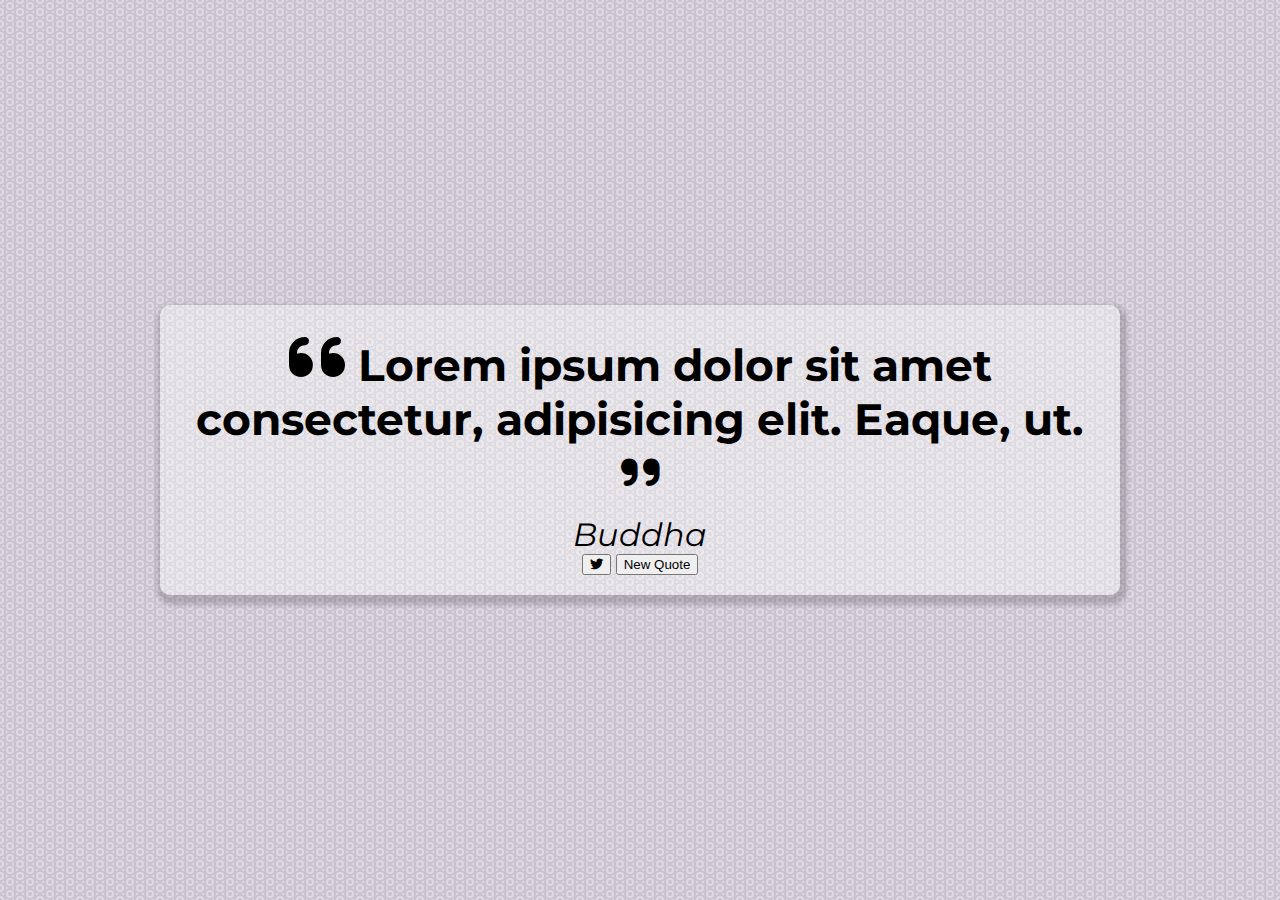
==== Quote-Generator/index.html @ 4666c0e1 "Initial commit" ====
<!DOCTYPE html>
<html lang="en">

<head>
    <meta charset="UTF-8">
    <meta http-equiv="X-UA-Compatible" content="IE=edge">
    <meta name="viewport" content="width=device-width, initial-scale=1.0">
    <title>Quote Generator</title>
    <link rel="icon" type="image/png" href="https://www.google.com/s2/u/0/favicons?domain=css-tricks.com">
    <link rel="stylesheet" href="style.css">
    <link rel="stylesheet" href="https://cdnjs.cloudflare.com/ajax/libs/font-awesome/6.0.0-beta2/css/all.min.css">

</head>

<body>
    <!-- Quote Container -->
    <div class="quote-container" id="quote-container">
        <!-- Quote -->
        <div class="quote-text">
            <i class="fas fa-quote-left"></i>
            <span id="quote">
                Lorem ipsum dolor sit amet consectetur, adipisicing elit. Eaque, ut.
            </span>
            <i class="fas fa-quote-right"></i>
        </div>

        <!-- Author -->
        <div class="quote-author">
            <div id="author">Buddha</div>
        </div>

        <!-- Buttons -->
        <div class="button-container">
            <button class="twitter-button" id="twitter">
                <i class="fab fa-twitter"></i>
            </button>
            <button id="new-quote">New Quote</button>
        </div>
    </div>

    <!-- Script -->
    <script src="script.js"></script>
</body>

</html>
---- Quote-Generator/style.css ----
@import url('https://fonts.googleapis.com/css2?family=Montserrat&display=swap');
html {
    box-sizing: border-box;
}

body {
    margin: 0;
    min-height: 100vh;
    background-color: #DFDBE5;
    background-image: url("data:image/svg+xml,%3Csvg width='20' height='12' viewBox='0 0 20 12' xmlns='http://www.w3.org/2000/svg'%3E%3Cpath d='M6 12c0-.622-.095-1.221-.27-1.785A5.982 5.982 0 0 0 10 12c1.67 0 3.182-.683 4.27-1.785A5.998 5.998 0 0 0 14 12h2a4 4 0 0 1 4-4V6c-1.67 0-3.182.683-4.27 1.785C15.905 7.22 16 6.622 16 6c0-.622-.095-1.221-.27-1.785A5.982 5.982 0 0 0 20 6V4a4 4 0 0 1-4-4h-2c0 .622.095 1.221.27 1.785A5.982 5.982 0 0 0 10 0C8.33 0 6.818.683 5.73 1.785 5.905 1.22 6 .622 6 0H4a4 4 0 0 1-4 4v2c1.67 0 3.182.683 4.27 1.785A5.998 5.998 0 0 1 4 6c0-.622.095-1.221.27-1.785A5.982 5.982 0 0 1 0 6v2a4 4 0 0 1 4 4h2zm-4 0a2 2 0 0 0-2-2v2h2zm16 0a2 2 0 0 1 2-2v2h-2zM0 2a2 2 0 0 0 2-2H0v2zm20 0a2 2 0 0 1-2-2h2v2zm-10 8a4 4 0 1 0 0-8 4 4 0 0 0 0 8zm0-2a2 2 0 1 0 0-4 2 2 0 0 0 0 4z' fill='%23090115' fill-opacity='0.11' fill-rule='evenodd'/%3E%3C/svg%3E");
    font-family: 'Montserrat', sans-serif;
    font-weight: 700;
    text-align: center;
    display: flex;
    align-items: center;
    justify-content: center;
}

.quote-container {
    width: auto;
    max-width: 900px;
    padding: 20px 30px;
    border-radius: 10px;
    background-color: rgba(255, 255, 255, 0.4);
    box-shadow: 2px 5px 5px 5px rgb(12 12 12 / 18%);
}

.quote-text {
    font-size: 2.75rem;
}

.long-quote {
    font-size: 2rem;
}

.fa-quote-left {
    font-size: 4rem;
}

.quote-author {
    margin-top: 15px;
    font-size: 2rem;
    font-weight: 400;
    font-style: italic;
}

/* Media Query */

/* Tablet or Smaller */

@media screen and (max-width: 1000px) {
    .quote-container {
        margin: auto 10px;
    }
    .quote-text {
        font-size: 2.5rem;
    }
}
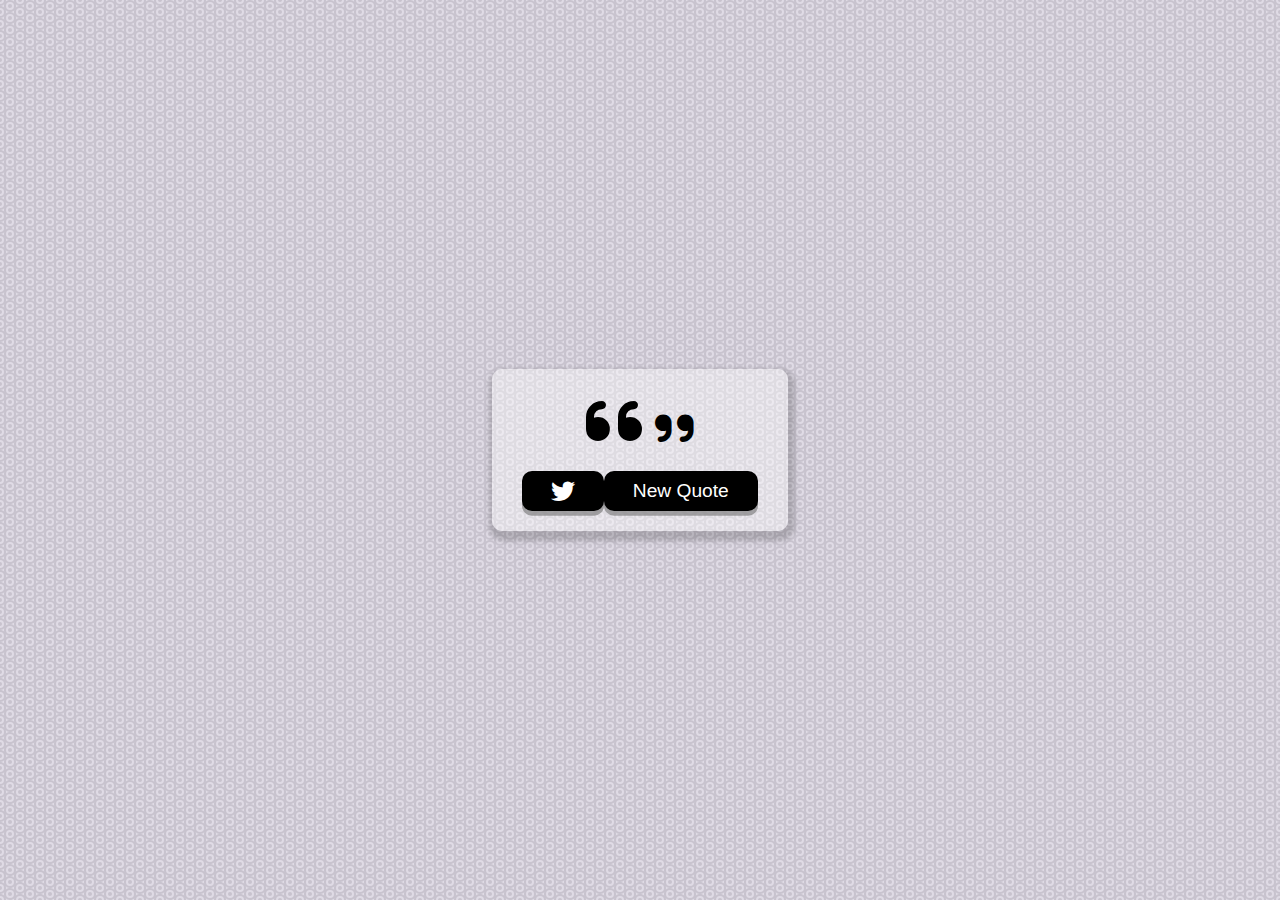
==== commit e67923bd: "Completed Quote Generator Application" ====
--- a/Quote-Generator/index.html
+++ b/Quote-Generator/index.html
@@ -18,15 +18,13 @@
         <!-- Quote -->
         <div class="quote-text">
             <i class="fas fa-quote-left"></i>
-            <span id="quote">
-                Lorem ipsum dolor sit amet consectetur, adipisicing elit. Eaque, ut.
-            </span>
+            <span id="quote"></span>
             <i class="fas fa-quote-right"></i>
         </div>
 
         <!-- Author -->
         <div class="quote-author">
-            <div id="author">Buddha</div>
+            <div id="author"></div>
         </div>
 
         <!-- Buttons -->
@@ -38,6 +36,9 @@
         </div>
     </div>
 
+    <!-- Loader -->
+    <div class="loader" id="loader"></div>
+
     <!-- Script -->
     <script src="script.js"></script>
 </body>
--- a/Quote-Generator/style.css
+++ b/Quote-Generator/style.css
@@ -44,6 +44,64 @@
     font-style: italic;
 }
 
+.button-container {
+    margin-top: 15px;
+    display: flex;
+    justify-content: space-between;
+}
+
+button {
+    cursor: pointer;
+    font-size: 1.2rem;
+    height: 2.5rem;
+    border-radius: 10px;
+    border: none;
+    color: #fff;
+    background: #000;
+    outline: none;
+    padding: 0.5rem 1.8rem;
+    box-shadow: 0 0.3rem rgba(121, 121, 121, 0.65);
+}
+
+button:hover {
+    filter: brightness(110%);
+}
+
+button:active {
+    transform: translate(0, 0.3rem);
+    box-shadow: 0 0.1rem rgba(255, 255, 255, 0.65);
+}
+
+.twitter-button:hover {
+    color: #38a1f3;
+}
+
+.fa-twitter {
+    font-size: 1.5rem;
+}
+
+/* Loader */
+
+.loader {
+    border: 16px solid #f3f3f3;
+    /* Light grey */
+    border-top: 16px solid #333;
+    /* Blue */
+    border-radius: 50%;
+    width: 120px;
+    height: 120px;
+    animation: spin 2s linear infinite;
+}
+
+@keyframes spin {
+    0% {
+        transform: rotate(0deg);
+    }
+    100% {
+        transform: rotate(360deg);
+    }
+}
+
 /* Media Query */
 
 /* Tablet or Smaller */
